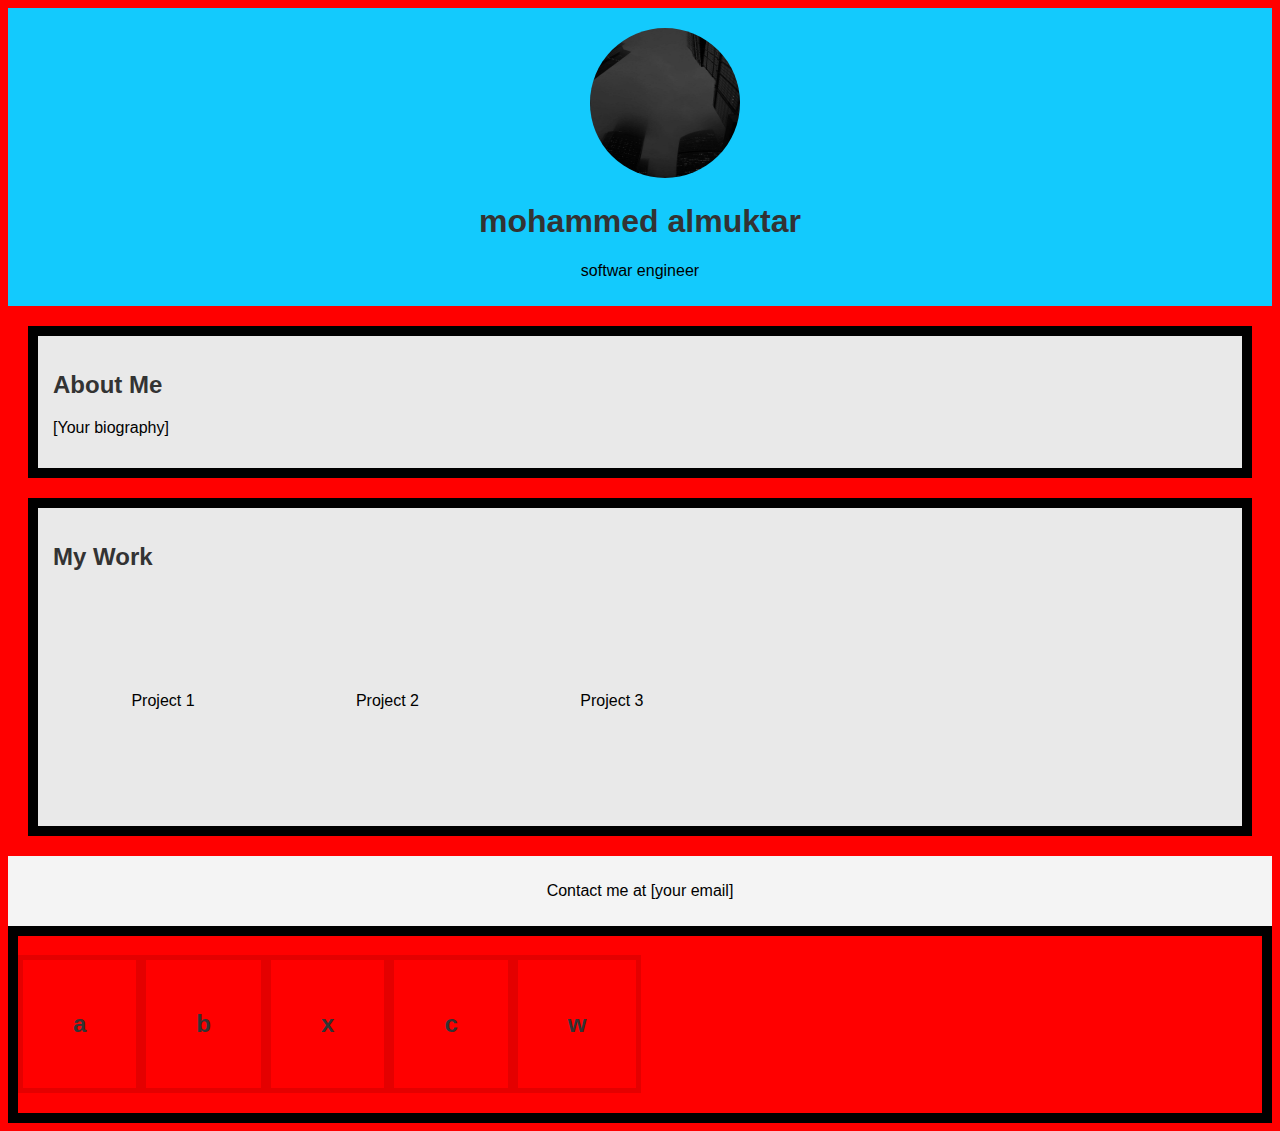
==== first_index.htm @ c84cb32c "test" ====
<!DOCTYPE html>
<html lang="en">
<head>
    
    <title>Your Name - Portfolio</title>
    <link rel="stylesheet" type="text/css" href="style.css">
</head>
<body bgcolor="red">
    <header>
        <img src="IMG_20220527_210206_967.jpg">
        <h1>mohammed almuktar</h1>
        <p>softwar engineer </p>
    </header>
    <section id="bio">
        <h2>About Me</h2>
        <p>[Your biography]</p>
    </section>
    <section id="work">
        <h2>My Work</h2>
        <div class="project" id="project1">Project 1</div>
        <div class="project" id="project2">Project 2</div>
        <div class="project" id="project3">Project 3</div>
    </section>
    <footer>
        <p>Contact me at [your email]</p>
    </footer>


    <div id="flex">

        <h2 class="h2">a</h2>
        <h2 class="h2">b</h2>
        <h2 class="h2">x</h2>
        <h2 class="h2">c</h2>
        <h2 class="h2">w</h2>

    </div>
</body>
</html>
---- style.css ----
body{
font-family: Arial, sans-serif;
}

header {
    text-align: center;
    padding:  10px;
    background-color: #13cafd;
    max-width:100%;
}

header img {
    width: 150px;
    height: 150px;
    border-radius: 50%;
    margin-bottom: 10px;
}

section {
    border: 10px solid black;
    margin: 20px;
}

.project {
    width: 200px; /* Square dimensions */
    height: 200px;
    border: 1px solid rgb(red, green, blue);
    margin: 10px;
    display: inline-block; /* Aligns the containers side by side */
    text-align: center;
    line-height: 200px; /* Vertically centers the text */
}

h1, h2 {
    color: #333;
}

#bio, #work {
    background-color: #e9e9e9;
    padding: 15px;
}

footer {
    background-color: #f4f4f4;
    text-align: center;
    padding: 10px;
}
a{
     background: #000000;
    text-decoration: none;
    display: inline;
}
#flex{
border:  10px solid #000000;
display: flex;

flex-wrap: wrap;
}
.h2{
    padding: 50px;
    border:  5px solid #e40000; 
}
img{
    transform:translate(25px,10px);
}
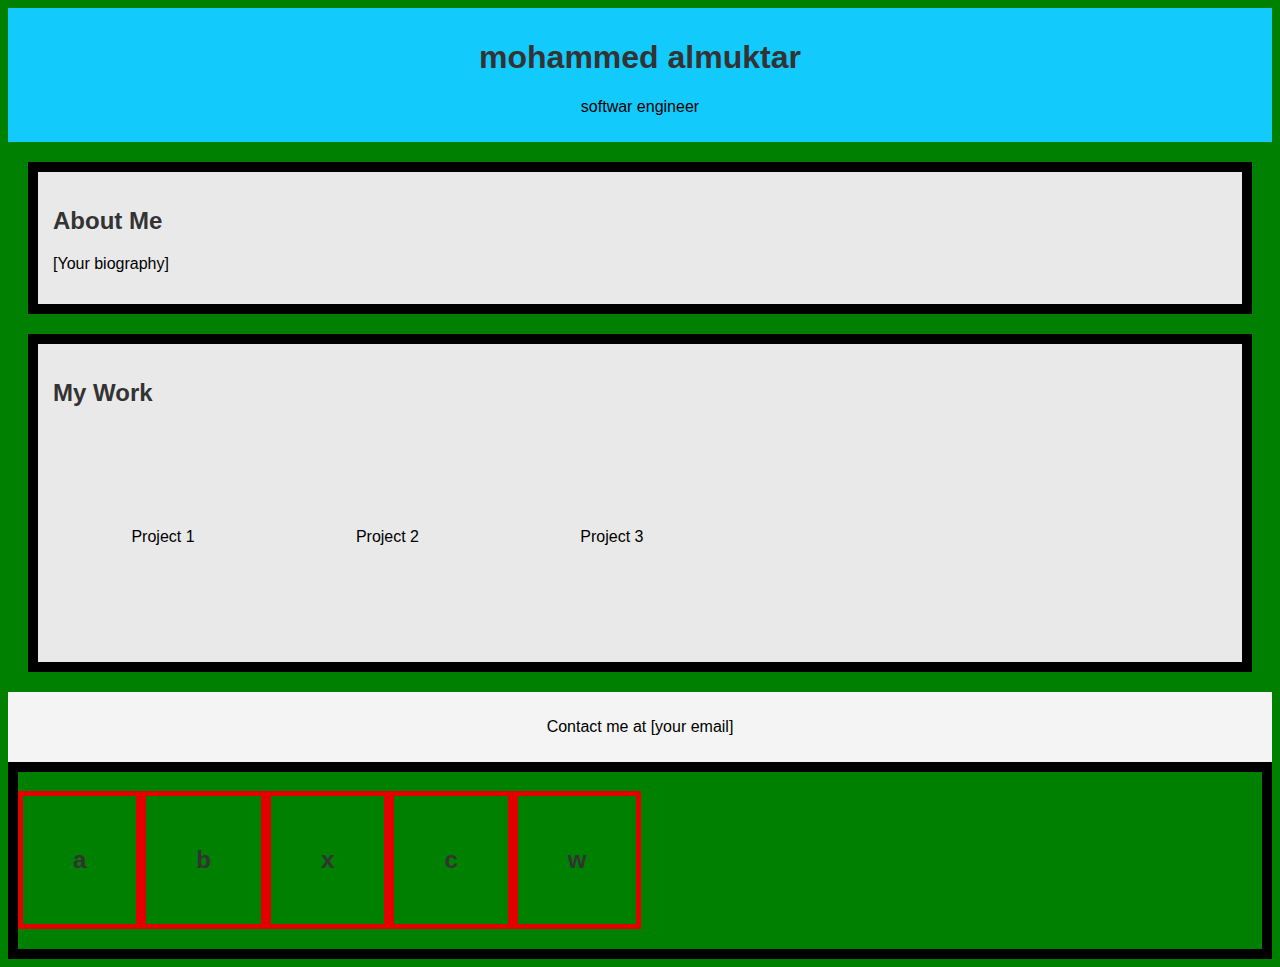
==== commit 4a5443a0: "second update" ====
--- a/first_index.htm
+++ b/first_index.htm
@@ -5,9 +5,9 @@
     <title>Your Name - Portfolio</title>
     <link rel="stylesheet" type="text/css" href="style.css">
 </head>
-<body bgcolor="red">
+<body bgcolor="green">
     <header>
-        <img src="IMG_20220527_210206_967.jpg">
+      
         <h1>mohammed almuktar</h1>
         <p>softwar engineer </p>
     </header>
